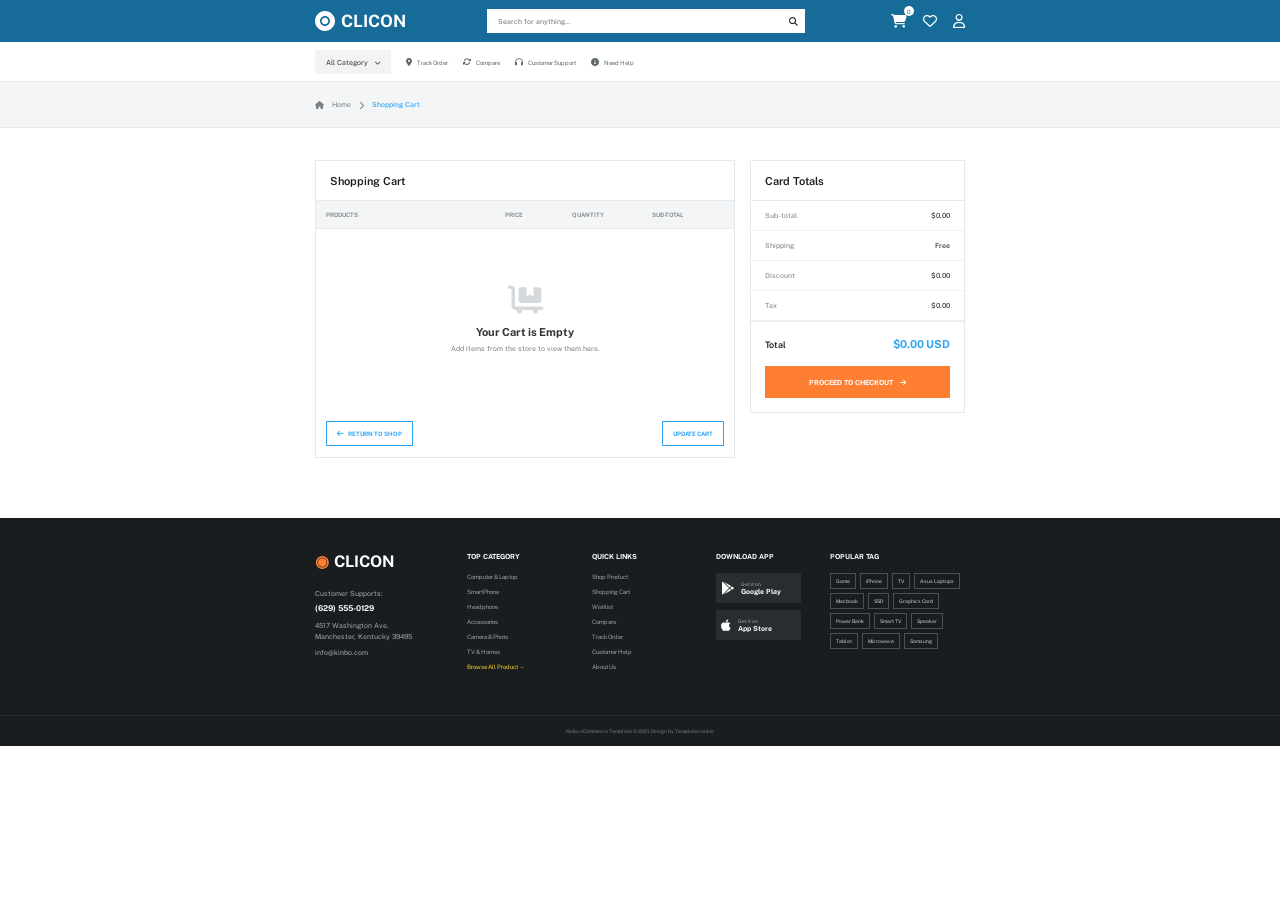
==== cart.html @ 4174c3e4 "Initial commit" ====
<!DOCTYPE html>
<html lang="en">

<head>

    <meta charset="UTF-8">

    <meta
        name="viewport"
        content="width=device-width, initial-scale=1.0"
    >

    <title>Shopping Cart - Clicon</title>

    <link rel="stylesheet" href="style.css">
    <link rel="preconnect" href="https://fonts.googleapis.com">
    <link rel="preconnect" href="https://fonts.gstatic.com" crossorigin>
    <link href="https://fonts.googleapis.com/css2?family=Krub:wght@500&family=League+Spartan:wght@100..900&family=Public+Sans:ital,wght@0,100..900;1,100..900&display=swap" rel="stylesheet">

    <link
        rel="stylesheet"
        href="https://cdnjs.cloudflare.com/ajax/libs/font-awesome/6.5.2/css/all.min.css"
    >

</head>

<body>




<!-- =====================================================
     HEADER
===================================================== -->

<header>


    <!-- ================= MAIN BLUE HEADER ================= -->

    <div class="main-header">

        <div class="container header-content">


            <!-- LOGO -->

            <a
                href="index.html"
                class="logo"
            >

                <span>

                    <img src="images/Icon.svg" height="20" width="20">

                </span>

                CLICON

            </a>


            <!-- SEARCH -->

            <div class="search-box">

                <input
                    type="text"
                    id="searchInput"
                    placeholder="Search for anything..."
                >

                <button>

                    <i
                        class="fa-solid fa-magnifying-glass"
                    ></i>

                </button>

            </div>


            <!-- HEADER ICONS -->

            <div class="header-icons">


                <!-- CART -->

                <a
                    href="cart.html"
                    class="cart-icon"
                >

                    <i
                        class="fa-solid fa-cart-shopping"
                    ></i>

                    <span id="cartCount">
                        0
                    </span>

                </a>


                <!-- WISHLIST -->

                <i
                    class="fa-regular fa-heart"
                ></i>


                <!-- USER -->

                <i
                    class="fa-regular fa-user"
                ></i>

            </div>

        </div>

    </div>


    <!-- ================= NAVIGATION ================= -->

    <div class="navigation">

        <div class="container nav-content">


            <!-- CATEGORY BUTTON -->

            <button class="category-button">

                All Category

                <i
                    class="fa-solid fa-chevron-down"
                ></i>

            </button>


            <!-- NAVIGATION LINKS -->

            <nav>

                <a href="#">

                    <i
                        class="fa-solid fa-location-dot"
                    ></i>

                    Track Order

                </a>


                <a href="#">

                    <i
                        class="fa-solid fa-arrows-rotate"
                    ></i>

                    Compare

                </a>


                <a href="#">

                    <i
                        class="fa-solid fa-headphones"
                    ></i>

                    Customer Support

                </a>


                <a href="#">

                    <i
                        class="fa-solid fa-circle-info"
                    ></i>

                    Need Help

                </a>

            </nav>

        </div>

    </div>

</header>



<!-- =====================================================
     BREADCRUMB
===================================================== -->

<div class="breadcrumb">

    <div class="container">


        <i
            class="fa-solid fa-house"
        ></i>


        <span>
            Home
        </span>


        <i
            class="fa-solid fa-chevron-right"
        ></i>


        <strong>
            Shopping Cart
        </strong>

    </div>

</div>



<!-- =====================================================
     CART PAGE
===================================================== -->

<main class="cart-page">

    <div class="container">


        <div class="cart-layout">


            <!-- =========================================
                 SHOPPING CART PRODUCTS
            ========================================== -->

            <section class="cart-products">


                <h2>
                    Shopping Cart
                </h2>


                <!-- CART TABLE HEADER -->

                <div class="cart-header">

                    <span>
                        PRODUCTS
                    </span>

                    <span>
                        PRICE
                    </span>

                    <span>
                        QUANTITY
                    </span>

                    <span>
                        SUB-TOTAL
                    </span>

                </div>


                <!-- PRODUCTS GENERATED BY JAVASCRIPT -->

                <div id="cartItems">

                    <!-- JavaScript will insert products here -->

                </div>


                <!-- CART BUTTONS -->

                <div class="cart-buttons">


                    <a
                        href="index.html"
                        class="return-shop"
                    >

                        <i
                            class="fa-solid fa-arrow-left"
                        ></i>

                        RETURN TO SHOP

                    </a>


                    <button
                        class="update-cart"
                        onclick="renderCart()"
                    >

                        UPDATE CART

                    </button>

                </div>

            </section>



            <!-- =========================================
                 CART TOTALS
            ========================================== -->

            <aside class="cart-totals">


                <h2>
                    Card Totals
                </h2>


                <!-- SUBTOTAL -->

                <div class="total-row">

                    <span>
                        Sub-total
                    </span>

                    <strong id="subtotal">
                        $0.00
                    </strong>

                </div>


                <!-- SHIPPING -->

                <div class="total-row">

                    <span>
                        Shipping
                    </span>

                    <strong>
                        Free
                    </strong>

                </div>


                <!-- DISCOUNT -->

                <div class="total-row">

                    <span>
                        Discount
                    </span>

                    <strong id="discount">
                        $0.00
                    </strong>

                </div>


                <!-- TAX -->

                <div class="total-row">

                    <span>
                        Tax
                    </span>

                    <strong id="tax">
                        $0.00
                    </strong>

                </div>


                <!-- TOTAL -->

                <div class="grand-total">

                    <span>
                        Total
                    </span>

                    <strong id="total">
                        $0.00 USD
                    </strong>

                </div>


                <!-- CHECKOUT -->

                <button class="checkout-button">

                    PROCEED TO CHECKOUT

                    <i
                        class="fa-solid fa-arrow-right"
                    ></i>

                </button>

            </aside>

        </div>

    </div>

</main>



<!-- =====================================================
     FOOTER
===================================================== -->

<footer>

    <div class="container footer-content">


        <!-- BRAND -->

        <div class="footer-column brand-column">

            <div class="footer-logo">

                <span>
                    ◉
                </span>

                CLICON

            </div>


            <p>
                Customer Supports:
            </p>


            <strong>
                (629) 555-0129
            </strong>


            <p>

                4517 Washington Ave.<br>

                Manchester, Kentucky 39495

            </p>


            <p>
                info@kinbo.com
            </p>

        </div>



        <!-- TOP CATEGORY -->

        <div class="footer-column">

            <h4>
                TOP CATEGORY
            </h4>


            <a href="#">
                Computer & Laptop
            </a>

            <a href="#">
                SmartPhone
            </a>

            <a href="#">
                Headphone
            </a>

            <a href="#">
                Accessories
            </a>

            <a href="#">
                Camera & Photo
            </a>

            <a href="#">
                TV & Homes
            </a>


            <a
                href="#"
                class="browse"
            >
                Browse All Product →
            </a>

        </div>



        <!-- QUICK LINKS -->

        <div class="footer-column">

            <h4>
                QUICK LINKS
            </h4>


            <a href="index.html">
                Shop Product
            </a>

            <a href="cart.html">
                Shopping Cart
            </a>

            <a href="#">
                Wishlist
            </a>

            <a href="#">
                Compare
            </a>

            <a href="#">
                Track Order
            </a>

            <a href="#">
                Customer Help
            </a>

            <a href="#">
                About Us
            </a>

        </div>



        <!-- DOWNLOAD APP -->

        <div class="footer-column">

            <h4>
                DOWNLOAD APP
            </h4>


            <div class="app-button">

                <i
                    class="fa-brands fa-google-play"
                ></i>

                <span>

                    Get it on<br>

                    <strong>
                        Google Play
                    </strong>

                </span>

            </div>


            <div class="app-button">

                <i
                    class="fa-brands fa-apple"
                ></i>

                <span>

                    Get it on<br>

                    <strong>
                        App Store
                    </strong>

                </span>

            </div>

        </div>



        <!-- POPULAR TAG -->

        <div class="footer-column">

            <h4>
                POPULAR TAG
            </h4>


            <div class="tags">

                <span>Game</span>

                <span>iPhone</span>

                <span>TV</span>

                <span>Asus Laptops</span>

                <span>Macbook</span>

                <span>SSD</span>

                <span>Graphics Card</span>

                <span>Power Bank</span>

                <span>Smart TV</span>

                <span>Speaker</span>

                <span>Tablet</span>

                <span>Microwave</span>

                <span>Samsung</span>

            </div>

        </div>

    </div>



    <!-- COPYRIGHT -->

    <div class="copyright">

        Kinbo eCommerce Template © 2021.
        Design by Templatecookie

    </div>

</footer>



<!-- =====================================================
     JAVASCRIPT
===================================================== -->

<script src="script.js"></script>

</body>

</html>
---- style.css ----
* {
    margin: 0;
    padding: 0;
    box-sizing: border-box;
}

:root {
    --blue: #176b99;
    --dark: #171b1e;
    --border: #e7eaec;
    --text: #191c1f;
    --muted: #777f83;
    --orange: #ff7f32;
    --yellow: #f7d536;
    --link: #2DA5F3;
;
}

html, body {
    width: 100%;
    overflow-x: hidden;
}

body {
    font-family: "Public Sans";
    color: var(--text);
    background: #fff;
    font-size: 10px;
}

button,
input {
    font-family: inherit;
}

button {
    cursor: pointer;
}

a {
    color: inherit;
    text-decoration: none;
}

img {
    display: block;
    max-width: 100%;
}


/* =====================================================
   EXACT PAGE WIDTH
===================================================== */

.page-width {
    width: 650px;
    max-width: 100%;
    margin-left: auto;
    margin-right: auto;
    padding-left: 15px;
    padding-right: 15px;
}


/* =====================================================
   TOP OFFER
===================================================== */

.top-offer {
    height: 40px;
    background: #191d20;
    color: #fff;
}

.offer-inner {
    height: 40px;
    display: flex;
    align-items: center;
    position: relative;
}
.offer-close {
    position: absolute;
    right: 0; /* Changed from right: -100px */
    top: 50%;
    transform: translateY(-50%);
    width: 14px;
    height: 14px;
    background: #343a3e;
    border: 0;
    color: #fff;
    font-size: 11px;
    line-height: 12px;
}

.black-friday {
    display: flex;
    align-items: center;
    gap: 7px;
    font-size: 11px;
}

.black-friday span {
    background: #F3DE6D;
    color: #111;
    padding: 4px 6px;
    font-family: "Public Sans";
    transform: rotate(-3deg);
}

.black-friday b {
    font-weight: 600;
    font-family: "Public Sans";
}

.offer-discount {
    position: absolute;
    left: 280px;
    font-size: 7px;
    display: flex;
    align-items: center;
    font-family: "Public Sans";
}

.offer-discount strong {
    color: #f5d62d;
    font-size: 18px;
    margin: 0 3px;
}
.offer-discount p{
  font-weight: 600;
  font-size: 9px;
}

.shop-now {
    position: absolute;
    right: 0;

    height: 24px;
    width: 76px;

    background: #EBC80C;
    border: 0;
    font-family: "Public Sans";
    font-size: 6px;
    font-weight: bold;
}

.shop-now i {
    margin-left: 5px;
}

.offer-close {
    position: absolute;
    right: -100px;

    width: 14px;
    height: 14px;

    background: #343a3e;
    border: 0;

    color: #fff;
    font-size: 11px;
    line-height: 12px;
}


/* =====================================================
   BLUE HEADER
===================================================== */

.blue-top {
    height: 26px;
    background: var(--blue);
    color: #d7e8f0;
}

.blue-top-inner {
    height: 26px;

    display: flex;
    justify-content: space-between;
    align-items: center;

    font-size: 6px;
}

/* =====================================================
   FOLLOW / SOCIAL BUTTONS
===================================================== */

.follow {
    display: flex;
    align-items: center;
    gap: 3px;
    margin-left: auto;
    height: 100%;
}

.follow > span:first-child {
    margin-right: 2px;
}

.social-btn {
    width: 12px;
    height: 12px;

    display: flex;
    align-items: center;
    justify-content: center;

    color: white;

    font-size: 7px;

    text-decoration: none;

    transition: color .2s ease;
}

.social-btn:hover {
    color: #fff;
}


/* =====================================================
   LANGUAGE / CURRENCY DROPDOWNS
===================================================== */

.dropdown {
    position: relative;
}
.follow .dropdown {
    display: flex;
    align-items: center;
}

.follow .dropdown:first-of-type {
    height:15px;
    margin-left: 7px;
    padding-left: 9px;
    border-left: 1px solid rgba(255, 255, 255, 0.25);
}



.dropdown-btn {
    height: 20px;

    display: flex;
    align-items: center;

    gap: 6px;

    padding: 3px;

    border: 0;
    background: transparent;

    color: white;

    font-size: 6px;

    cursor: pointer;
}

.dropdown-btn i {
    font-size: 5px;
}

.dropdown-btn:hover {
    color: #fff;
}


/* Dropdown menu */

.dropdown-menu {
    position: absolute;

    top: 24px;
    right: 0;

    min-width: 70px;

    background: #fff;

    border: 1px solid #e1e5e7;

    box-shadow: 0 4px 12px rgba(0,0,0,.15);

    display: none;

    z-index: 100;
}


/* Open state */

.dropdown.active .dropdown-menu {
    display: block;
}


/* Dropdown options */

.dropdown-menu button {
    width: 100%;

    height: 24px;

    padding: 0 8px;

    border: 0;

    background: #fff;

    color: #333;

    text-align: left;

    font-size: 6px;

    cursor: pointer;
}

.dropdown-menu button:hover {
    background: #f1f3f4;
}


/* =====================================================
   MAIN BLUE HEADER
===================================================== */
.blue-top {
    height: 26px;
    background: var(--blue);
    color: #d7e8f0;
    border-bottom: 1px solid rgba(255, 255, 255, 0.18);
}
.blue-main {
    height: 42px;
    background: var(--blue);
}

.blue-main-inner {
    height: 42px;

    display: flex;
    align-items: center;
}

.brand {
    width: 172px;

    display: flex;
    align-items: center;
    gap: 6px;

    color: #fff;

    font-size: 17px;
}


.search {
    width: 318px;
    height: 24px;

    background: #fff;
    display: flex;
    align-items: center;

    border-radius: 3px;
    overflow: hidden;
}
.search input {
    width: 100%;
    height: 100%;

    border: 0;
    outline: none;

    padding: 0 11px;

    font-size: 7px;
}

.search i {
    width: 25px;
    text-align: center;
    color: #222;
    font-size: 9px;
}

.header-icons {
    margin-left: auto;

    display: flex;
    align-items: center;
    gap: 16px;

    color: #fff;
    font-size: 14px;
}

.header-cart {
    position: relative;
}

.header-cart span {
    position: absolute;

    top: -7px;
    right: -7px;

    width: 10px;
    height: 10px;

    border-radius: 50%;

    background: #fff;
    color: var(--blue);

    display: flex;
    align-items: center;
    justify-content: center;

    font-size: 6px;
}


/* =====================================================
   NAVIGATION
===================================================== */

.navigation {
    height: 40px;
    border-bottom: 1px solid #e7eaec;
    background: #fff;
    position: relative;
    z-index: 50;
}

.navigation-inner {
    height: 40px;
    padding-left: 155px;
    display: flex;
    align-items: center;
    gap: 10px;
}

.navigation-inner a {
    font-size: 8px;
    color: #60686c;
    display: flex;
    align-items: center;
    gap: 5px;
}

.navigation-inner a i {
    font-size: 8px;
}

/* Category Dropdown Container */
.category-dropdown {
    position: relative;
    display: inline-block;
}

.all-category {
    width: 76px;
    height: 24px;
    border: 0;
    background: #f1f3f4;
    font-size: 7px;
    color: #333;
    display: flex;
    align-items: center;
    justify-content: center;
}

.all-category i {
    margin-left: 5px;
    font-size: 6px;
}

/* Dropdown Menu Popup */
.category-menu {
    position: absolute;
    top: 100%;
    left: 0;
    min-width: 130px;
    background: #ffffff;
    border: 1px solid #e7eaec;
    box-shadow: 0 4px 12px rgba(0, 0, 0, 0.15);
    display: none;
    flex-direction: column;
    z-index: 1000;
    padding: 4px 0;
}

.category-dropdown.active .category-menu {
    display: flex;
}

.category-menu a {
    padding: 6px 10px;
    font-size: 7px;
    color: #333;
    text-decoration: none;
    white-space: nowrap;
}

.category-menu a:hover {
    background: #f1f3f4;
    color: #176b99;
}

/* =====================================================
   BEST DEALS
===================================================== */

.best-deals {
    padding-top: 37px;
}

.section-title {
    height: 28px;

    display: flex;
    align-items: center;
}

.section-title h2 {
    font-size: 12px;
    font-weight: 600;
}

.deal-countdown {
    margin-left: 15px;

    display: flex;
    align-items: center;
    gap: 7px;

    font-size: 6px;
}

.deal-countdown b {
    background: #f7df63;
    padding: 6px 7px;

    font-size: 7px;
    font-weight: 500;
}

.section-title > a {
    margin-left: auto;

    color: var(--link);

    font-size: 6px;
}

.section-title > a i {
    margin-left: 4px;
}


/* =====================================================
   BEST DEAL PRODUCT GRID
===================================================== */

.deal-products {
    width: 650px;

    display: grid;

    grid-template-columns:
        1.55fr
        1fr
        1fr
        1fr
        1fr;

    grid-template-rows: 145px 145px;

    border-top: 1px solid var(--border);
    border-left: 1px solid var(--border);
}

.product-card {
    position: relative;

    padding: 7px;

    border-right: 1px solid var(--border);
    border-bottom: 1px solid var(--border);

    background: #fff;

    cursor: pointer;
}

.product-card.featured {
    grid-row: span 2;
}
/* Image Container Frame */
.product-image-wrapper {
    position: relative;
    width: 100%;
    height: 83px;
    display: flex;
    align-items: center;
    justify-content: center;
}

.featured .product-image-wrapper {
    height: 140px;
}

/* Hover Overlay - Standard Cards Only */
.hover-overlay {
    position: absolute;
    inset: 0;
    background: rgba(0, 0, 0, 0.2);
    display: flex;
    align-items: center;
    justify-content: center;
    gap: 6px;
    opacity: 0;
    visibility: hidden;
    transition: opacity 0.2s ease, visibility 0.2s ease;
}

/* Applies hover effect strictly to non-featured product cards */
.product-card:not(.featured):hover .hover-overlay {
    opacity: 1;
    visibility: visible;
}

/* Circular Overlay Buttons */
.action-btn {
    width: 24px;
    height: 24px;
    border-radius: 50%;
    border: 0;
    background: #ffffff;
    color: #191c1f;
    display: flex;
    align-items: center;
    justify-content: center;
    font-size: 9px;
    cursor: pointer;
    box-shadow: 0 2px 6px rgba(0, 0, 0, 0.15);
    transition: background-color 0.2s ease, color 0.2s ease;
}

.action-btn:hover {
    background-color: var(--orange);
    color: #ffffff;
}
.product-image {
    width: 100%;
    height: 83px;

    object-fit: contain;
}

.featured .product-image {
    height: 140px;
}

.product-name {
    height: 24px;

    overflow: hidden;

    font-size: 7px;
    line-height: 1.35;

    color: #353b3e;
}

.featured .product-name {
    height: 31px;
}

.product-rating {
    color: #f5c400;
    font-size: 7px;

    margin-top: 3px;
}

.product-rating small {
    color: #999;
    margin-left: 3px;
}

.price {
    margin-top: 4px;

    color: #168dcc;
    font-size: 8px;
    font-weight: bold;
}

.old-price {
    color: #999;
    text-decoration: line-through;

    margin-right: 3px;
    font-weight: normal;
}

.product-description {
    color: #777;
    font-size: 6px;
    line-height: 1.45;

    margin-top: 5px;

    height: 29px;
    overflow: hidden;
}

.discount-badge {
    position: absolute;
    top: 6px;
    left: 7px;

    background: #f5dc31;
    color: #111;

    padding: 3px 5px;

    font-size: 6px;
    font-weight: bold;
    z-index:10;
}

.hot-badge {
    position: absolute;
    top: 25px;
    left: 7px;

    background: #ef6268;
    color: white;

    padding: 3px 5px;

    font-size: 6px;
    font-weight: bold;
    z-index: 10;
}

.sold-badge {
    position: absolute;
    top: 6px;
    left: 7px;

    background: #a8adaf;
    color: white;

    padding: 3px 5px;

    font-size: 6px;
    z-index: 10;
}

.card-buttons {
    display: flex;
    gap: 5px;
    margin-top: 5px;
}

.card-buttons button {
    height: 23px;
    border: 0;
}

.wishlist {
    width: 25px;
    background: #fff3e9;
    color: #333;
}

.add-cart {
    flex: 1;

    background: var(--orange);
    color: #fff;

    font-size: 6px;
    font-weight: bold;
}

.view {
    width: 25px;
    background: #fff3e9;
    color: #333;
}


/* =====================================================
   CATEGORIES
===================================================== */

.categories {
    padding-top: 36px;
}

.categories h2 {
    text-align: center;

    font-size: 16px;
    font-weight: 600;

    margin-bottom: 21px;
}

.category-wrapper {
    position: relative;
}

.category-list {
    display: flex;
    gap: 8px;

    overflow: hidden;
}

.category {
    flex: 0 0 102px;
    height: 117px;

    border: 1px solid var(--border);

    display: flex;
    flex-direction: column;
    align-items: center;
    justify-content: center;

    background: #fff;
}

.category img {
    width: 70px;
    height: 65px;

    object-fit: contain;
}

.category span {
    margin-top: 8px;

    font-size: 7px;
    color: #222;

    text-align: center;
}

.category-arrow {
    position: absolute;

    top: 50%;
    transform: translateY(-50%);

    z-index: 3;

    width: 24px;
    height: 24px;

    border: 0;
    border-radius: 50%;

    background: var(--orange);
    color: white;

    font-size: 8px;
}

.category-left {
    left: -12px;
}

.category-right {
    right: -12px;
}


/* =====================================================
   FOUR COLUMNS
===================================================== */

.four-columns {
    display: grid;

    grid-template-columns:
        repeat(4, 1fr);

    gap: 10px;

    padding-top: 35px;
    padding-bottom: 34px;
}

.product-group h3 {
    font-size: 7px;
    font-weight: 600;

    margin-bottom: 11px;
}

.mini-product {
    height: 52px;

    border: 1px solid var(--border);

    display: flex;
    align-items: center;

    padding: 5px;

    margin-bottom: 7px;

    cursor: pointer;
}

.mini-product img {
    width: 43px;
    height: 40px;

    object-fit: contain;

    flex-shrink: 0;
}

.mini-product-info {
    margin-left: 6px;
}

.mini-product-name {
    font-size: 6px;
    line-height: 1.35;

    height: 22px;
    overflow: hidden;
}

.mini-product-price {
    margin-top: 4px;

    color: #168dcc;

    font-size: 7px;
    font-weight: bold;
}


/* =====================================================
   FOOTER
===================================================== */

footer {
    background: #191d20;
    color: #fff;
}

.footer-grid {
    min-height: 197px;

    display: grid;

    grid-template-columns:
        1.25fr
        1fr
        1fr
        .9fr
        1.25fr;

    gap: 17px;

    padding-top: 34px;
    padding-bottom: 26px;
}

.footer-logo {
    display: flex;
    align-items: center;
    gap: 5px;

    font-size: 16px;
    font-weight: bold;

    margin-bottom: 17px;
}

.footer-logo-circle {
    width: 20px;
    height: 20px;

    border: 3px solid var(--orange);
    border-radius: 50%;

    position: relative;
}

.footer-logo-circle::after {
    content: "";

    position: absolute;

    width: 6px;
    height: 6px;

    background: var(--orange);

    border-radius: 50%;

    top: 4px;
    left: 4px;
}

.footer-brand p {
    color: #a4a9ab;

    font-size: 7px;
    line-height: 1.6;

    margin-bottom: 4px;
}

.footer-brand .support {
    margin-bottom: 2px;
}

.footer-brand .phone {
    font-size: 8px;
    display: block;
    margin-bottom: 7px;
}

.footer-column h4 {
    font-size: 7px;
    margin-bottom: 12px;
}

.footer-column a {
    display: block;

    color: #9da2a4;

    font-size: 6px;

    margin-bottom: 8px;
}

.footer-column .active-link {
    color: #fff;
}

.yellow-link {
    color: #f5d52d !important;
    margin-top: 4px;
}

.yellow-link i {
    margin-left: 4px;
}

.app-store {
    width: 85px;
    height: 30px;

    background: #282d30;

    display: flex;
    align-items: center;

    padding: 5px;

    gap: 7px;

    margin-bottom: 7px;
}

.app-store i {
    font-size: 13px;
}

.app-store span {
    color: #aaa;
    font-size: 5px;
}

.app-store strong {
    color: #fff;
    font-size: 7px;
}

.tags {
    display: flex;
    flex-wrap: wrap;
    gap: 4px;
}

.tags span {
    border: 1px solid #4b5053;

    color: #d0d2d3;

    padding: 4px 5px;

    font-size: 5px;
}

.copyright {
    height: 31px;

    border-top: 1px solid #292d30;

    display: flex;
    align-items: center;
    justify-content: center;

    color: #777d80;

    font-size: 5px;
}


/* =====================================================
   MODAL
===================================================== */

.modal-overlay {
    position: fixed;
    inset: 0;

    background: rgba(0,0,0,.7);

    display: none;

    align-items: center;
    justify-content: center;

    z-index: 1000;
}

.modal-overlay.active {
    display: flex;
}

.product-modal {
    width: 620px;

    background: #fff;

    display: grid;
    grid-template-columns: 1fr 1fr;

    gap: 25px;

    padding: 20px;

    position: relative;
}

.modal-close {
    position: absolute;
    right: -35px;
    top: 0;

    width: 28px;
    height: 28px;

    border: 0;
    border-radius: 50%;

    background: #222;
    color: #fff;

    font-size: 18px;
}

.modal-image {
    height: 300px;

    border: 1px solid var(--border);

    display: flex;
    align-items: center;
    justify-content: center;
}

.modal-image img {
    width: 100%;
    height: 100%;
    object-fit: contain;
}

.modal-content {
    padding-top: 15px;
}

.modal-rating {
    color: #f5bd00;
    font-size: 10px;
}

.modal-rating small {
    color: #777;
    margin-left: 5px;
}

.modal-content h2 {
    font-size: 16px;
    line-height: 1.4;

    margin: 15px 0;
}

.modal-content p {
    font-size: 9px;
    margin-bottom: 8px;
}

.modal-price {
    margin-top: 20px;

    display: flex;
    align-items: center;
    gap: 10px;
}

.modal-price strong {
    color: var(--link);
    font-size: 22px;
}

.modal-price del {
    color: #999;
    font-size: 12px;
}

.modal-actions {
    display: flex;
    gap: 8px;

    margin-top: 25px;
}

.quantity {
    display: flex;
    border: 1px solid #ddd;
}

.quantity button {
    border: 0;
    background: white;
    width: 30px;
}

.quantity span {
    width: 30px;

    display: flex;
    align-items: center;
    justify-content: center;
}

.modal-add {
    flex: 1;

    border: 0;

    background: var(--orange);
    color: #fff;

    font-size: 9px;
    font-weight: bold;
}


/* =====================================================
   RESPONSIVE
===================================================== */

@media (max-width: 700px) {

    .page-width {
        width: calc(100% - 30px);
    }

    .offer-discount {
        left: 42%;
    }

    .blue-main-inner {
        gap: 10px;
    }

    .brand {
        width: auto;
        font-size: 14px;
    }

    .search {
        flex: 1;
    }

    .header-icons {
        gap: 8px;
    }

    .navigation-inner {
        overflow: hidden;
    }

    .navigation-inner a {
        white-space: nowrap;
    }

    .deal-products {
        width: 100%;
        grid-template-columns: repeat(2, 1fr);
        grid-template-rows: auto;
    }

    .product-card.featured {
        grid-row: auto;
    }

    .four-columns {
        grid-template-columns: repeat(2, 1fr);
    }

    .footer-grid {
        grid-template-columns: repeat(2, 1fr);
    }

}

@media (max-width: 480px) {

    .page-width {
        width: calc(100% - 20px);
    }

    .follow {
        display: none;
    }

    .brand {
        font-size: 12px;
    }

    .header-icons {
        display: none;
    }

    .deal-countdown {
        display: none;
    }

    .four-columns {
        grid-template-columns: 1fr;
    }

    .footer-grid {
        grid-template-columns: 1fr;
    }

}
/* =====================================================
   CART.HTML HEADER COMPATIBILITY
   Matches the same 650px Clicon header layout
===================================================== */

/* Main header used by cart.html */
.main-header {
    height: 42px;
    background: var(--blue);
    color: #fff;
}

.main-header .container {
    width: 650px;
    margin: 0 auto;
}

.header-content {
    height: 42px;

    display: flex;
    align-items: center;
}

/* Logo */
.logo {
    width: 172px;

    display: flex;
    align-items: center;

    gap: 6px;

    color: #fff;

    font-size: 17px;
    font-weight: bold;
    white-space: nowrap;
}

.logo-icon {
    width: 23px;
    height: 23px;

    border: 3px solid #fff;
    border-radius: 50%;

    display: flex;
    align-items: center;
    justify-content: center;
}

.logo-icon i {
    color: #fff;
    font-size: 7px;
}

/* Search */
.search-box {
    width: 318px;
    height: 24px;

    background: #fff;

    display: flex;
    align-items: center;
}

.search-box input {
    width: 100%;
    height: 100%;

    border: 0;
    outline: none;

    padding: 0 11px;

    font-size: 7px;
}

.search-box button {
    width: 25px;
    height: 100%;

    border: 0;
    background: #fff;

    color: #222;

    font-size: 9px;
}

/* Header icons */
.header-icons {
    margin-left: auto;

    display: flex;
    align-items: center;

    gap: 16px;

    color: #fff;

    font-size: 14px;
}

.header-icons > i,
.header-icons a {
    color: #fff;
}

.cart-icon {
    position: relative;
}

.cart-icon span {
    position: absolute;

    top: -7px;
    right: -7px;

    width: 10px;
    height: 10px;

    border-radius: 50%;

    background: #fff;
    color: var(--blue);

    display: flex;
    align-items: center;
    justify-content: center;

    font-size: 6px;
}


/* =====================================================
   CART NAVIGATION
===================================================== */

.navigation {
    height: 40px;

    background: #fff;

    border-bottom: 1px solid var(--border);
}

.navigation .container {
    width: 650px;
    margin: 0 auto;
}

.nav-content {
    height: 40px;

    display: flex;
    align-items: center;

    gap: 15px;
}

/* All Category */
.category-button {
    width: 76px;
    height: 24px;

    border: 0;

    background: #f1f3f4;

    color: #333;

    font-size: 7px;
}

.category-button i {
    margin-left: 5px;

    font-size: 6px;
}

/* Navigation links */
.nav-content nav {
    display: flex;
    align-items: center;

    gap: 15px;
}

.nav-content nav a {
    color: #60686c;

    font-size: 6px;

    display: flex;
    align-items: center;

    gap: 5px;

    white-space: nowrap;
}

.nav-content nav a i {
    font-size: 8px;
}


/* =====================================================
   CART BREADCRUMB
===================================================== */

.breadcrumb {
    width: 100%;

    background: #f3f5f6;

    border-bottom: 1px solid #e4e7e9;
}

.breadcrumb .container {
    width: 650px;
    height: 45px;

    margin: 0 auto;

    display: flex;
    align-items: center;

    gap: 8px;
}

.breadcrumb i {
    color: #777f83;

    font-size: 8px;
}

.breadcrumb span {
    color: #777f83;

    font-size: 7px;
}

.breadcrumb strong {
    color: var(--link);

    font-size: 7px;

    font-weight: 500;
}


/* =====================================================
   CART PAGE
===================================================== */

.cart-page {
    width: 100%;

    padding: 32px 0 60px;

    background: #fff;
}

.cart-page > .container {
    width: 650px;

    margin: 0 auto;
}


/* =====================================================
   CART LAYOUT
===================================================== */

.cart-layout {
    display: grid;

    grid-template-columns: 420px 215px;

    gap: 15px;

    align-items: start;
}


/* =====================================================
   CART PRODUCTS
===================================================== */

.cart-products {
    border: 1px solid var(--border);

    background: #fff;
}

.cart-products h2 {
    height: 40px;

    display: flex;
    align-items: center;

    padding: 0 14px;

    font-size: 11px;

    font-weight: 600;

    border-bottom: 1px solid var(--border);
}


/* =====================================================
   CART TABLE HEADER
===================================================== */

.cart-header {
    height: 28px;

    display: grid;

    grid-template-columns:
        2fr
        .75fr
        .9fr
        .8fr;

    align-items: center;

    padding: 0 10px;

    background: #f3f5f6;

    border-bottom: 1px solid var(--border);

    color: #777f83;

    font-size: 6px;

    font-weight: 600;
}


/* =====================================================
   CART ITEM
===================================================== */

.cart-item {
    min-height: 82px;

    display: grid;

    grid-template-columns:
        2fr
        .75fr
        .9fr
        .8fr;

    align-items: center;

    padding: 10px;

    border-bottom: 1px solid var(--border);
}


/* Product information */
.cart-product-info {
    display: flex;

    align-items: center;

    min-width: 0;
}

.cart-product-info img {
    width: 52px;
    height: 52px;

    object-fit: contain;

    flex-shrink: 0;

    margin-right: 8px;
}

.cart-product-info > div {
    min-width: 0;
}

.cart-product-info p {
    color: #333;

    font-size: 6px;

    line-height: 1.45;

    max-width: 145px;

    margin-bottom: 4px;
}


/* =====================================================
   REMOVE BUTTON
===================================================== */

.remove-cart {
    border: 0;

    background: transparent;

    color: #999;

    font-size: 6px;

    padding: 0;
}

.remove-cart:hover {
    color: #e75b5b;
}

.remove-cart i {
    margin-right: 3px;
}


/* =====================================================
   CART PRICE
===================================================== */

.cart-price {
    color: #333;

    font-size: 7px;

    font-weight: 500;
}


/* =====================================================
   CART QUANTITY
===================================================== */

.cart-quantity {
    width: 58px;
    height: 24px;

    display: flex;
    align-items: center;

    border: 1px solid #dfe3e5;

    background: #fff;
}

.cart-quantity button {
    width: 18px;
    height: 22px;

    border: 0;

    background: #fff;

    color: #555;

    font-size: 9px;

    display: flex;
    align-items: center;
    justify-content: center;
}

.cart-quantity button:hover {
    background: #f4f5f6;
}

.cart-quantity span {
    width: 22px;

    text-align: center;

    color: #333;

    font-size: 7px;
}


/* =====================================================
   CART SUBTOTAL
===================================================== */

.cart-subtotal {
    color: #333;

    font-size: 7px;

    font-weight: bold;
}


/* =====================================================
   CART BUTTONS
===================================================== */

.cart-buttons {
    height: 48px;

    padding: 10px;

    display: flex;

    align-items: center;

    justify-content: space-between;
}

.return-shop,
.update-cart {
    height: 25px;

    display: flex;

    align-items: center;
    justify-content: center;

    gap: 5px;

    padding: 0 10px;

    border: 1px solid var(--link);

    background: #fff;

    color: var(--link);

    font-size: 6px;

    font-weight: bold;
}

.return-shop:hover,
.update-cart:hover {
    background: var(--link);

    color: #fff;
}

.return-shop i {
    font-size: 7px;
}


/* =====================================================
   CART TOTALS
===================================================== */

.cart-totals {
    border: 1px solid var(--border);

    background: #fff;

    height: fit-content;
}

.cart-totals h2 {
    height: 40px;

    display: flex;
    align-items: center;

    padding: 0 14px;

    border-bottom: 1px solid var(--border);

    font-size: 11px;

    font-weight: 600;
}


/* =====================================================
   TOTAL ROWS
===================================================== */

.total-row {
    min-height: 30px;

    display: flex;

    align-items: center;

    justify-content: space-between;

    padding: 0 14px;

    border-bottom: 1px solid #f0f1f2;

    font-size: 7px;

    color: #777f83;
}

.total-row strong {
    color: #333;

    font-size: 7px;

    font-weight: 500;
}


/* =====================================================
   GRAND TOTAL
===================================================== */

.grand-total {
    height: 45px;

    padding: 0 14px;

    display: flex;

    align-items: center;

    justify-content: space-between;

    border-top: 1px solid var(--border);

    font-size: 9px;

    font-weight: 600;
}

.grand-total strong {
    color: var(--link);

    font-size: 11px;
}


/* =====================================================
   CHECKOUT BUTTON
===================================================== */

.checkout-button {
    width: calc(100% - 28px);

    height: 32px;

    margin: 0 14px 14px;

    border: 0;

    background: var(--orange);

    color: #fff;

    font-size: 7px;

    font-weight: bold;

    display: flex;

    align-items: center;

    justify-content: center;

    gap: 7px;
}

.checkout-button:hover {
    background: #ef7027;
}

.checkout-button i {
    font-size: 7px;
}


/* =====================================================
   EMPTY CART
===================================================== */

.empty-cart {
    min-height: 180px;

    padding: 35px 15px;

    display: flex;

    flex-direction: column;

    align-items: center;

    justify-content: center;

    text-align: center;

    color: #777f83;
}

.empty-cart i {
    font-size: 28px;

    color: #d5d9db;

    margin-bottom: 12px;
}

.empty-cart h3 {
    color: #333;

    font-size: 11px;

    margin-bottom: 6px;
}

.empty-cart p {
    font-size: 7px;
}


/* =====================================================
   CART PAGE FOOTER
   Your cart.html uses .footer-content
===================================================== */

footer .footer-content {
    width: 650px;

    min-height: 197px;

    margin: 0 auto;

    display: grid;

    grid-template-columns:
        1.25fr
        1fr
        1fr
        .9fr
        1.25fr;

    gap: 17px;

    padding-top: 34px;
    padding-bottom: 26px;
}


/* Footer brand */
.brand-column .footer-logo {
    display: flex;

    align-items: center;

    gap: 5px;

    font-size: 16px;

    font-weight: bold;

    margin-bottom: 17px;
}

.brand-column .footer-logo span {
    color: var(--orange);
}

.brand-column p {
    color: #a4a9ab;

    font-size: 7px;

    line-height: 1.6;

    margin-bottom: 4px;
}

.brand-column strong {
    font-size: 8px;

    display: block;

    margin-bottom: 7px;
}


/* Footer headings */
.footer-column h4 {
    font-size: 7px;

    margin-bottom: 12px;
}


/* Footer links */
.footer-column > a {
    display: block;

    color: #9da2a4;

    font-size: 6px;

    margin-bottom: 8px;
}

.footer-column .browse {
    color: #f5d52d;
}


/* =====================================================
   CART FOOTER APP BUTTON
===================================================== */

.app-button {
    width: 85px;
    height: 30px;

    background: #282d30;

    display: flex;

    align-items: center;

    padding: 5px;

    gap: 7px;

    margin-bottom: 7px;
}

.app-button i {
    font-size: 13px;
}

.app-button span {
    color: #aaa;

    font-size: 5px;
}

.app-button strong {
    color: #fff;

    font-size: 7px;
}


/* =====================================================
   CART FOOTER TAGS
===================================================== */

.footer-column .tags {
    display: flex;

    flex-wrap: wrap;

    gap: 4px;
}

.footer-column .tags span {
    border: 1px solid #4b5053;

    color: #d0d2d3;

    padding: 4px 5px;

    font-size: 5px;
}


/* =====================================================
   CART COPYRIGHT
===================================================== */

footer .copyright {
    height: 31px;

    border-top: 1px solid #292d30;

    display: flex;

    align-items: center;

    justify-content: center;

    color: #777d80;

    font-size: 5px;
}


/* =====================================================
   CART RESPONSIVE
===================================================== */

@media (max-width: 700px) {

    .main-header .container,
    .navigation .container,
    .breadcrumb .container,
    .cart-page > .container,
    footer .footer-content {
        width: calc(100% - 30px);
    }

    .cart-layout {
        grid-template-columns: 1fr;
    }

    .cart-products,
    .cart-totals {
        width: 100%;
    }

    .header-content {
        gap: 10px;
    }

    .logo {
        width: auto;
    }

    .search-box {
        flex: 1;
    }

    .nav-content nav {
        gap: 8px;
    }

    footer .footer-content {
        grid-template-columns: repeat(2, 1fr);
    }
}


@media (max-width: 480px) {

    .blue-top {
        display: none;
    }

    .main-header {
        height: auto;
    }

    .header-content {
        height: auto;

        min-height: 42px;

        flex-wrap: wrap;

        padding: 8px 0;
    }

    .logo {
        font-size: 14px;
    }

    .search-box {
        order: 3;

        width: 100%;

        flex-basis: 100%;
    }

    .header-icons {
        gap: 9px;
    }

    .navigation {
        overflow: hidden;
    }

    .nav-content {
        overflow-x: auto;

        gap: 8px;
    }

    .nav-content nav {
        display: flex;

        gap: 10px;
    }

    .cart-header {
        display: none;
    }

    .cart-item {
        grid-template-columns: 1fr;

        gap: 8px;

        padding: 12px;
    }

    .cart-price,
    .cart-subtotal {
        font-size: 8px;
    }

    .cart-quantity {
        margin-top: 2px;
    }

    .cart-buttons {
        height: auto;

        gap: 8px;

        flex-direction: column;

        align-items: stretch;
    }

    .return-shop,
    .update-cart {
        width: 100%;
    }

    footer .footer-content {
        grid-template-columns: 1fr;
    }
}
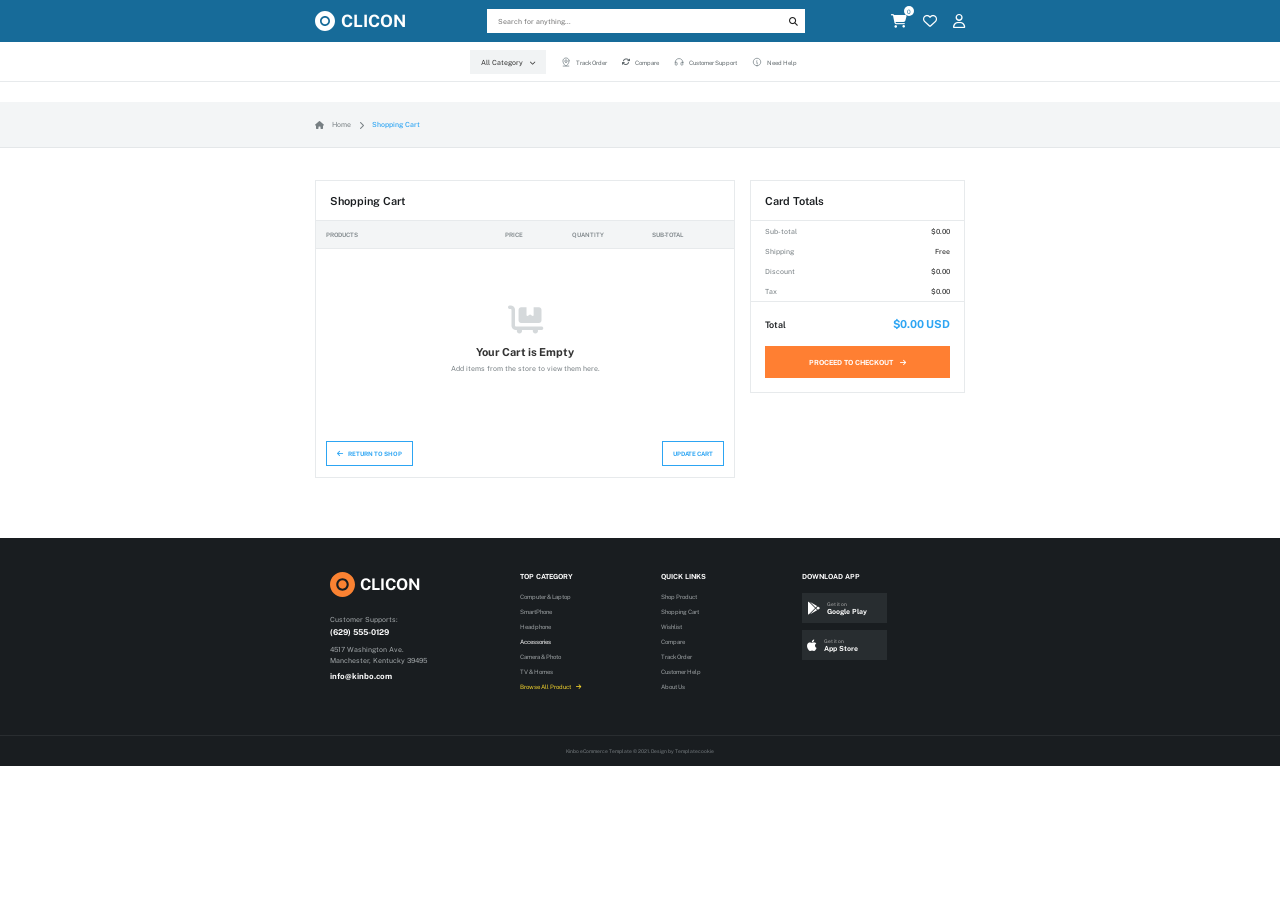
==== commit 909c3bdf: "third commit" ====
--- a/cart.html
+++ b/cart.html
@@ -106,10 +106,9 @@
 
 
                 <!-- WISHLIST -->
-
-                <i
+               <a href="wishlist.html"><i
                     class="fa-regular fa-heart"
-                ></i>
+                ></i></a>
 
 
                 <!-- USER -->
@@ -151,10 +150,7 @@
 
                 <a href="#">
 
-                    <i
-                        class="fa-solid fa-location-dot"
-                    ></i>
-
+                    <img src="images/MapPinLine.svg" height="10" width="10">
                     Track Order
 
                 </a>
@@ -173,9 +169,7 @@
 
                 <a href="#">
 
-                    <i
-                        class="fa-solid fa-headphones"
-                    ></i>
+                    <img src="images/Headphones.svg" height="10" width="10">
 
                     Customer Support
 
@@ -184,9 +178,7 @@
 
                 <a href="#">
 
-                    <i
-                        class="fa-solid fa-circle-info"
-                    ></i>
+                    <img src="images/Info.svg" height="10" width="10">
 
                     Need Help
 
@@ -215,10 +207,7 @@
             class="fa-solid fa-house"
         ></i>
 
-
-        <span>
-            Home
-        </span>
+         <a href="index.html"><span>Home</span></a>
 
 
         <i
@@ -435,245 +424,74 @@
 
 
 
+
 <!-- =====================================================
-     FOOTER
+     FOOTER 
 ===================================================== -->
-
 <footer>
 
-    <div class="container footer-content">
-
-
-        <!-- BRAND -->
-
-        <div class="footer-column brand-column">
-
+    <div class="page-width footer-grid footer-4-col">
+
+        <!-- Brand -->
+        <div class="footer-brand">
             <div class="footer-logo">
-
-                <span>
-                    ◉
-                </span>
-
+                <span><img src="images/orlogo.svg" height="25" width="25"></span>
                 CLICON
-
             </div>
-
-
+            <p class="support">Customer Supports:</p>
+            <strong class="phone">(629) 555-0129</strong>
             <p>
-                Customer Supports:
+                4517 Washington Ave.<br>
+                Manchester, Kentucky 39495
             </p>
-
-
-            <strong>
-                (629) 555-0129
-            </strong>
-
-
-            <p>
-
-                4517 Washington Ave.<br>
-
-                Manchester, Kentucky 39495
-
-            </p>
-
-
-            <p>
-                info@kinbo.com
-            </p>
-
-        </div>
-
-
-
-        <!-- TOP CATEGORY -->
-
+            <strong class="phone">info@kinbo.com</strong>
+        </div>
+
+        <!-- Categories -->
         <div class="footer-column">
-
-            <h4>
-                TOP CATEGORY
-            </h4>
-
-
-            <a href="#">
-                Computer & Laptop
+            <h4>TOP CATEGORY</h4>
+            <a href="#">Computer & Laptop</a>
+            <a href="#">SmartPhone</a>
+            <a href="#">Headphone</a>
+            <a href="#" class="active-link">Accessories</a>
+            <a href="#">Camera & Photo</a>
+            <a href="#">TV & Homes</a>
+            <a href="#" class="yellow-link">
+                Browse All Product
+                <i class="fa-solid fa-arrow-right"></i>
             </a>
-
-            <a href="#">
-                SmartPhone
-            </a>
-
-            <a href="#">
-                Headphone
-            </a>
-
-            <a href="#">
-                Accessories
-            </a>
-
-            <a href="#">
-                Camera & Photo
-            </a>
-
-            <a href="#">
-                TV & Homes
-            </a>
-
-
-            <a
-                href="#"
-                class="browse"
-            >
-                Browse All Product →
-            </a>
-
-        </div>
-
-
-
-        <!-- QUICK LINKS -->
-
+        </div>
+
+        <!-- Quick links -->
         <div class="footer-column">
-
-            <h4>
-                QUICK LINKS
-            </h4>
-
-
-            <a href="index.html">
-                Shop Product
-            </a>
-
-            <a href="cart.html">
-                Shopping Cart
-            </a>
-
-            <a href="#">
-                Wishlist
-            </a>
-
-            <a href="#">
-                Compare
-            </a>
-
-            <a href="#">
-                Track Order
-            </a>
-
-            <a href="#">
-                Customer Help
-            </a>
-
-            <a href="#">
-                About Us
-            </a>
-
-        </div>
-
-
-
-        <!-- DOWNLOAD APP -->
-
-        <div class="footer-column">
-
-            <h4>
-                DOWNLOAD APP
-            </h4>
-
-
-            <div class="app-button">
-
-                <i
-                    class="fa-brands fa-google-play"
-                ></i>
-
-                <span>
-
-                    Get it on<br>
-
-                    <strong>
-                        Google Play
-                    </strong>
-
-                </span>
-
+            <h4>QUICK LINKS</h4>
+            <a href="index.html">Shop Product</a>
+            <a href="cart.html">Shopping Cart</a>
+            <a href="wishlist.html">Wishlist</a>
+            <a href="#">Compare</a>
+            <a href="#">Track Order</a>
+            <a href="#">Customer Help</a>
+            <a href="#">About Us</a>
+        </div>
+
+        <!-- Download App -->
+        <div class="footer-column download">
+            <h4>DOWNLOAD APP</h4>
+            <div class="app-store">
+                <i class="fa-brands fa-google-play"></i>
+                <span>Get it on<br><strong>Google Play</strong></span>
             </div>
-
-
-            <div class="app-button">
-
-                <i
-                    class="fa-brands fa-apple"
-                ></i>
-
-                <span>
-
-                    Get it on<br>
-
-                    <strong>
-                        App Store
-                    </strong>
-
-                </span>
-
+            <div class="app-store">
+                <i class="fa-brands fa-apple"></i>
+                <span>Get it on<br><strong>App Store</strong></span>
             </div>
-
-        </div>
-
-
-
-        <!-- POPULAR TAG -->
-
-        <div class="footer-column">
-
-            <h4>
-                POPULAR TAG
-            </h4>
-
-
-            <div class="tags">
-
-                <span>Game</span>
-
-                <span>iPhone</span>
-
-                <span>TV</span>
-
-                <span>Asus Laptops</span>
-
-                <span>Macbook</span>
-
-                <span>SSD</span>
-
-                <span>Graphics Card</span>
-
-                <span>Power Bank</span>
-
-                <span>Smart TV</span>
-
-                <span>Speaker</span>
-
-                <span>Tablet</span>
-
-                <span>Microwave</span>
-
-                <span>Samsung</span>
-
-            </div>
-
         </div>
 
     </div>
 
-
-
-    <!-- COPYRIGHT -->
-
+    <!-- Copyright -->
     <div class="copyright">
-
-        Kinbo eCommerce Template © 2021.
-        Design by Templatecookie
-
+        Kinbo eCommerce Template © 2021. Design by Templatecookie
     </div>
 
 </footer>
--- a/style.css
+++ b/style.css
@@ -661,6 +661,46 @@
     background-color: var(--orange);
     color: #ffffff;
 }
+/* =====================================================
+   WISHLIST ACTIVE STATES
+===================================================== */
+
+
+/* 1. Overlay Wishlist Button (Hover overlay on standard cards) */
+.action-btn.wishlist-btn.active {
+    background-color: var(--orange) !important;
+    color: #ffffff !important;
+}
+
+.action-btn.wishlist-btn.active i {
+    color: #ffffff !important;
+}
+
+/* 2. Featured Card Wishlist Button (Bottom bar on large card) */
+.wishlist {
+    background: #fff3e9;
+    color: var(--text);
+    transition: background-color 0.2s ease, color 0.2s ease;
+}
+
+.wishlist.active {
+    background: var(--orange) !important;
+    color: #ffffff !important;
+}
+
+.wishlist.active i {
+    color: #ffffff !important;
+}
+
+/* 3. Modal Wishlist Button (Inside Quick View modal) */
+#modalWishlist.active {
+    background-color: var(--orange) !important;
+    color: #ffffff !important;
+}
+
+#modalWishlist.active i {
+    color: #ffffff !important;
+}
 .product-image {
     width: 100%;
     height: 83px;
@@ -833,7 +873,7 @@
 }
 
 .category {
-    flex: 0 0 102px;
+    flex: 0 0 120px;
     height: 117px;
 
     border: 1px solid var(--border);
@@ -1133,21 +1173,17 @@
 
 
 /* =====================================================
-   MODAL
+   PRODUCT MODAL (MATCHES FIGMA TEMPLATE PERFECTLY)
 ===================================================== */
 
 .modal-overlay {
     position: fixed;
     inset: 0;
-
-    background: rgba(0,0,0,.7);
-
+    background: rgba(0, 0, 0, 0.6);
     display: none;
-
     align-items: center;
     justify-content: center;
-
-    z-index: 1000;
+    z-index: 2000;
 }
 
 .modal-overlay.active {
@@ -1155,136 +1191,227 @@
 }
 
 .product-modal {
-    width: 620px;
-
-    background: #fff;
-
+    width: 680px; /* Reduced from 820px to match Figma scale */
+    max-width: 92%;
+    background: #ffffff;
+    border-radius: 4px;
     display: grid;
-    grid-template-columns: 1fr 1fr;
-
-    gap: 25px;
-
+    grid-template-columns: 280px 1fr; /* Proportional image-to-content split */
+    gap: 20px;
     padding: 20px;
-
     position: relative;
-}
-
+    box-shadow: 0 10px 30px rgba(0, 0, 0, 0.2);
+}
+
+/* Original Close Button Style */
 .modal-close {
     position: absolute;
-    right: -35px;
+    right: -36px;
     top: 0;
-
     width: 28px;
     height: 28px;
-
     border: 0;
     border-radius: 50%;
-
-    background: #222;
-    color: #fff;
-
+    background: #475156;
+    color: #ffffff;
+    font-size: 12px;
+    cursor: pointer;
+    display: flex;
+    align-items: center;
+    justify-content: center;
+}
+
+.modal-close:hover {
+    background: #191c1f;
+}
+
+/* Compact Image Frame */
+.modal-image {
+    width: 100%;
+    height: 230px; /* Reduced from 340px to eliminate vertical stretching */
+    border: 1px solid #e4e7e9;
+    border-radius: 4px;
+    display: flex;
+    align-items: center;
+    justify-content: center;
+    padding: 12px;
+}
+
+.modal-image img {
+    max-width: 100%;
+    max-height: 100%;
+    object-fit: contain;
+}
+
+/* Content Column Alignment */
+.modal-content {
+    display: flex;
+    flex-direction: column;
+    justify-content: space-between;
+}
+
+.modal-rating {
+    display: flex;
+    align-items: center;
+    gap: 6px;
+    font-size: 10px;
+}
+
+.modal-rating .rating-text {
+    color: #5f6c72;
+    font-size: 9px;
+}
+
+.modal-content h2 {
+    font-size: 13px;
+    font-weight: 500;
+    color: #191c1f;
+    line-height: 1.35;
+    margin: 4px 0;
+}
+
+.modal-meta {
+    font-size: 9px;
+    color: #777f83;
+    margin-bottom: 8px;
+}
+
+.meta-row {
+    display: flex;
+    justify-content: space-between;
+    margin-bottom: 3px;
+}
+
+.modal-meta strong {
+    color: #191c1f;
+}
+
+.modal-meta .in-stock {
+    color: #2db224;
+}
+
+/* Price Section - Margin Gap Fix */
+.modal-price-row {
+    display: flex;
+    align-items: center;
+    gap: 8px;
+    padding-bottom: 12px;
+    margin-bottom: 70px; /* Reduced from 120px to eliminate huge blank space */
+    border-bottom: 1px solid #e4e7e9;
+}
+
+.modal-price-row .current-price {
+    color: #2da5f3;
     font-size: 18px;
-}
-
-.modal-image {
-    height: 300px;
-
-    border: 1px solid var(--border);
-
+    font-weight: 600;
+}
+
+.modal-price-row .old-price {
+    color: #92999f;
+    font-size: 11px;
+    text-decoration: line-through;
+}
+
+.modal-price-row .discount-tag {
+    background: #efd33b;
+    color: #191c1f;
+    font-size: 8px;
+    font-weight: 700;
+    padding: 2px 5px;
+    border-radius: 2px;
+}
+
+/* Modal Actions Layout */
+.modal-actions {
+    display: flex;
+    align-items: center;
+    gap: 8px;
+    width: 100%;
+}
+
+.modal-quantity-box {
+    width: 85px;
+    flex-shrink: 0;
+    display: flex;
+    align-items: center;
+    border: 1px solid #e4e7e9;
+    height: 36px;
+    background: #ffffff;
+}
+
+.modal-quantity-box button {
+    border: 0;
+    background: transparent;
+    width: 26px;
+    height: 100%;
+    color: #475156;
+    font-size: 12px;
+}
+
+.modal-quantity-box span {
+    flex: 1;
+    text-align: center;
+    font-size: 10px;
+    font-weight: 600;
+    color: #191c1f;
+}
+
+.btn-add-cart {
+    flex: 2;
+    height: 36px;
+    border: 0;
+    background: #fa8231;
+    color: #ffffff;
+    font-size: 9px;
+    font-weight: 700;
     display: flex;
     align-items: center;
     justify-content: center;
-}
-
-.modal-image img {
-    width: 100%;
-    height: 100%;
-    object-fit: contain;
-}
-
-.modal-content {
-    padding-top: 15px;
-}
-
-.modal-rating {
-    color: #f5bd00;
-    font-size: 10px;
-}
-
-.modal-rating small {
-    color: #777;
-    margin-left: 5px;
-}
-
-.modal-content h2 {
-    font-size: 16px;
-    line-height: 1.4;
-
-    margin: 15px 0;
-}
-
-.modal-content p {
+    gap: 6px;
+    white-space: nowrap;
+}
+
+.btn-add-cart:hover {
+    background: #e57227;
+}
+
+.btn-buy-now {
+    flex: 1;
+    height: 36px;
+    border: 1.5px solid #fa8231;
+    background: #ffffff;
+    color: #fa8231;
     font-size: 9px;
-    margin-bottom: 8px;
-}
-
-.modal-price {
-    margin-top: 20px;
-
-    display: flex;
-    align-items: center;
-    gap: 10px;
-}
-
-.modal-price strong {
-    color: var(--link);
-    font-size: 22px;
-}
-
-.modal-price del {
-    color: #999;
-    font-size: 12px;
-}
-
-.modal-actions {
-    display: flex;
-    gap: 8px;
-
-    margin-top: 25px;
-}
-
-.quantity {
-    display: flex;
-    border: 1px solid #ddd;
-}
-
-.quantity button {
-    border: 0;
-    background: white;
-    width: 30px;
-}
-
-.quantity span {
-    width: 30px;
-
-    display: flex;
-    align-items: center;
-    justify-content: center;
-}
-
-.modal-add {
-    flex: 1;
-
-    border: 0;
-
-    background: var(--orange);
-    color: #fff;
-
-    font-size: 9px;
-    font-weight: bold;
-}
-
-
+    font-weight: 700;
+    white-space: nowrap;
+}
+
+.btn-buy-now:hover {
+    background: #fff3e9;
+}
+/* =====================================================
+   INTERACTIVE RATING STARS
+===================================================== */
+.stars-interactive {
+    display: flex;
+    gap: 2px;
+    cursor: pointer;
+}
+
+.stars-interactive i {
+    color: #e4e7e9; /* Default gray for unselected stars */
+    font-size: 13px;
+    transition: color 0.15s ease, transform 0.15s ease;
+}
+
+.stars-interactive i.active,
+.stars-interactive i.hover {
+    color: #fa8231; /* Clicon Theme Orange/Gold */
+}
+
+.stars-interactive i:hover {
+    transform: scale(1.15); /* Subtle pop effect on hover */
+}
 /* =====================================================
    RESPONSIVE
 ===================================================== */
@@ -1531,7 +1658,7 @@
 
 .nav-content {
     height: 40px;
-
+    padding-left: 155px;
     display: flex;
     align-items: center;
 
@@ -1592,7 +1719,7 @@
     width: 100%;
 
     background: #f3f5f6;
-
+     margin-top: 20px;
     border-bottom: 1px solid #e4e7e9;
 }
 
@@ -1608,10 +1735,17 @@
     gap: 8px;
 }
 
+.breadcrumb a {
+    display: inline-flex;
+    align-items: center;
+    text-decoration: none;
+    color: inherit;
+}
+
 .breadcrumb i {
     color: #777f83;
-
     font-size: 8px;
+    display:inline-block;
 }
 
 .breadcrumb span {
@@ -1626,6 +1760,7 @@
     font-size: 7px;
 
     font-weight: 500;
+    line-height: 1;
 }
 
 
@@ -1736,6 +1871,7 @@
         .8fr;
 
     align-items: center;
+    gap:10px;
 
     padding: 10px;
 
@@ -1785,23 +1921,32 @@
 ===================================================== */
 
 .remove-cart {
-    border: 0;
-
+    width: 10px;
+    height: 10px;
+    border-radius: 50%;
+    border: 1px solid #cccccc;
     background: transparent;
-
-    color: #999;
-
-    font-size: 6px;
-
+    color: #999999;
+    font-size: 9px;
+    display: flex;
+    align-items: center;
+    justify-content: center;
+    cursor: pointer;
+    margin-right: 8px;
+    flex-shrink: 0;
+    transition: all 0.2s ease;
+}
+
+.remove-cart:hover {
+    border-color: #ee5253;
+    color: #e75b5b;
+}
+
+.remove-cart i {
+    font-size: 6px; /* Reduce this value (e.g., 7px or 8px) to make X smaller */
+    margin: 0;
     padding: 0;
-}
-
-.remove-cart:hover {
-    color: #e75b5b;
-}
-
-.remove-cart i {
-    margin-right: 3px;
+    display: block;
 }
 
 
@@ -1964,7 +2109,7 @@
 ===================================================== */
 
 .total-row {
-    min-height: 30px;
+    min-height: 20px;
 
     display: flex;
 
@@ -1973,8 +2118,6 @@
     justify-content: space-between;
 
     padding: 0 14px;
-
-    border-bottom: 1px solid #f0f1f2;
 
     font-size: 7px;
 
@@ -2127,7 +2270,14 @@
     padding-top: 34px;
     padding-bottom: 26px;
 }
-
+/* =====================================================
+   4-COLUMN FOOTER OVERRIDE (FOR CART / NO-TAGS PAGES)
+===================================================== */
+.footer-grid.footer-4-col {
+    grid-template-columns: 1.4fr 1fr 1fr 1.2fr;
+    width: 650px;
+    margin: 0 auto;
+}
 
 /* Footer brand */
 .brand-column .footer-logo {
@@ -2190,6 +2340,26 @@
     color: #f5d52d;
 }
 
+/* =====================================================
+   POPULAR TAGS HOVER EFFECT
+===================================================== */
+.tags span {
+    border: 1px solid #303639; /* Subtle dark border in default state */
+    color: #a4a9ab;
+    padding: 4px 8px;
+    font-size: 6px;
+    border-radius: 2px;
+    cursor: pointer;
+    background: transparent;
+    transition: all 0.2s ease;
+}
+
+/* Hover state matching the Figma/UI design */
+.tags span:hover {
+    border-color: #ffffff !important; /* Bright white border on hover */
+    color: #ffffff !important;        /* Crisp white text on hover */
+    background: #2a3033;   /* Slightly lighter dark background highlight */
+}
 
 /* =====================================================
    CART FOOTER APP BUTTON
